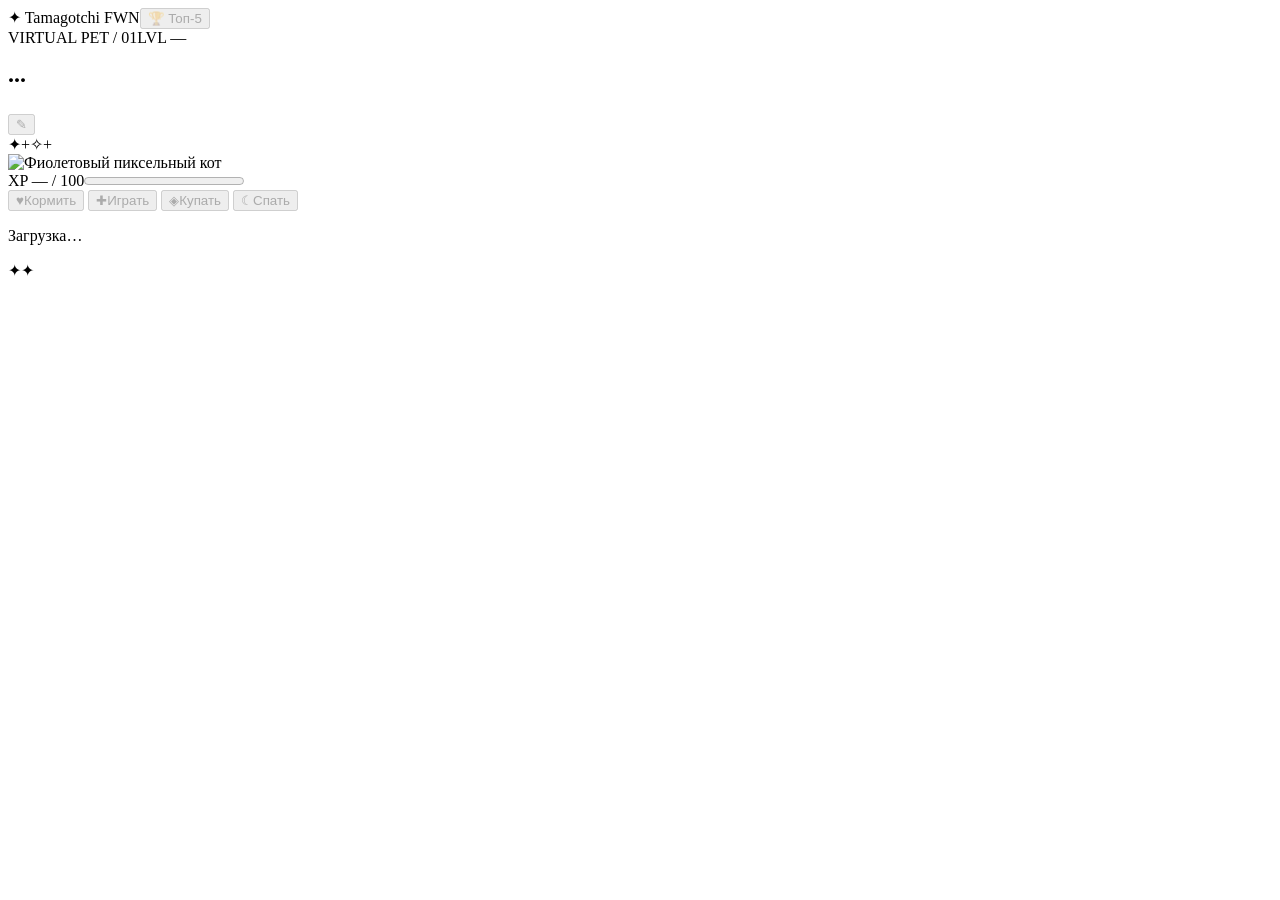
==== frontend/index.html @ 10301bcb "Add pet care reminders and wake notifications" ====
<!doctype html>
<html lang="ru">
<head>
<meta charset="UTF-8">
<meta name="viewport" content="width=device-width, initial-scale=1, viewport-fit=cover">
<meta name="theme-color" content="#0c0918">
<title>Tamagotchi-Fawn | Tamagotchi FWN</title>
<link rel="stylesheet" href="/assets/style.css">
<script src="https://telegram.org/js/telegram-web-app.js"></script>
<script type="module" src="/assets/app.js"></script>
</head>
<body>
<main class="device">
<header><span class="brand"><span class="pixel-mark">✦</span> Tamagotchi FWN</span><button id="leaderboard-open" type="button" aria-label="Таблица лидеров" aria-haspopup="dialog" disabled><span aria-hidden="true">🏆</span> Топ-5</button></header>
<section class="screen">
<div class="screen-top"><span>VIRTUAL PET / 01</span><span id="level">LVL —</span></div>
<div class="name-row"><h1 id="name">···</h1><button id="rename" aria-label="Переименовать питомца" disabled>✎</button></div>
<div class="habitat">
<span class="star s1">✦</span><span class="star s2">+</span><span class="star s3">✧</span><span class="star s4">+</span>
<div class="orbit"></div>
<img class="pet" src="/assets/pet.svg" alt="Фиолетовый пиксельный кот" width="220" height="220">
<div class="pet-shadow"></div><div class="floor"></div>
</div>
<div class="experience"><span id="xp">XP — / 100</span><progress id="xp-bar" max="100" value="0" aria-label="Опыт"></progress></div>
<section id="stats" aria-label="Показатели питомца"></section>
</section>
<section class="actions" aria-label="Уход за питомцем">
<button data-action="feed" disabled><span class="action-icon">♥</span><span>Кормить</span></button>
<button data-action="play" disabled><span class="action-icon">✚</span><span>Играть</span></button>
<button data-action="wash" disabled><span class="action-icon">◈</span><span>Купать</span></button>
<button data-action="rest" disabled><span class="action-icon">☾</span><span>Спать</span></button>
</section>
<p id="message" role="status" aria-live="polite">Загрузка…</p>
<button id="retry" hidden>Обновить состояние</button>
<details id="admin-panel" hidden>
<summary>Администрирование</summary>
<form id="admin-search">
<label for="admin-user-id">Telegram ID пользователя</label>
<div class="admin-toolbar"><input id="admin-user-id" inputmode="numeric" pattern="[1-9][0-9]*" required placeholder="123456789"><button>Найти</button></div>
</form>
<div class="admin-toolbar"><button type="button" id="admin-list">Все пользователи</button><button type="button" id="admin-next" hidden>Далее</button></div>
<div id="admin-users" aria-label="Пользователи"></div>
<form id="admin-editor" hidden>
<h3 id="admin-owner"></h3>
<p id="admin-pet-name"></p>
<div id="admin-fields"></div>
<p class="admin-hint">Уровень: 1–1 000 000. Показатели: 0–100. Опыт внутри уровня сохраняется.</p>
<div class="admin-toolbar"><button id="admin-save">Сохранить</button><button type="button" id="admin-refresh">Обновить данные</button></div>
</form>
<p id="admin-message" role="status" aria-live="polite"></p>
</details>
<footer><span>✦</span><i></i><i></i><i></i><span>✦</span></footer>
</main>
<dialog id="sleep-dialog" aria-labelledby="sleep-title" aria-describedby="sleep-description">
<span class="dialog-icon">☾</span>
<h2 id="sleep-title">Уложить спать?</h2>
<p id="sleep-description">Сон длится 30 минут. На это время кнопки ухода будут заблокированы. Если энергия полностью восстановится, питомца можно разбудить раньше. Во сне показатели падают в 4 раза медленнее, а каждые 10 минут восстанавливается 8 единиц энергии.</p>
<button type="button" id="confirm-sleep">Спать 30 минут</button>
<button type="button" id="cancel-sleep" autofocus>Отмена</button>
</dialog>
<dialog id="leaderboard-dialog" aria-labelledby="leaderboard-title" aria-describedby="leaderboard-description">
<span class="dialog-icon" aria-hidden="true">🏆</span>
<p class="eyebrow">TOP 5</p>
<h2 id="leaderboard-title">Таблица лидеров</h2>
<p id="leaderboard-description">Самые прокачанные питомцы по общему опыту</p>
<ol id="leaderboard-list" aria-label="Лучшие питомцы"></ol>
<p id="leaderboard-message" role="status" aria-live="polite"></p>
<button type="button" id="leaderboard-retry" hidden>Попробовать снова</button>
<form method="dialog"><button id="leaderboard-close">Закрыть</button></form>
</dialog>
<dialog id="name-dialog" aria-labelledby="dialog-title">
<form id="name-form">
<span class="dialog-icon">✦</span>
<p class="eyebrow" id="dialog-caption">NEW PET</p>
<h2 id="dialog-title">Как его назовём?</h2>
<label for="pet-name">Имя питомца</label>
<input id="pet-name" name="name" maxlength="24" required autocomplete="off" placeholder="Например, Пиксель">
<p id="name-error" role="alert"></p>
<button type="submit" id="save-name">Сохранить</button>
<button type="button" id="cancel-name">Отмена</button>
</form>
</dialog>
</body>
</html>
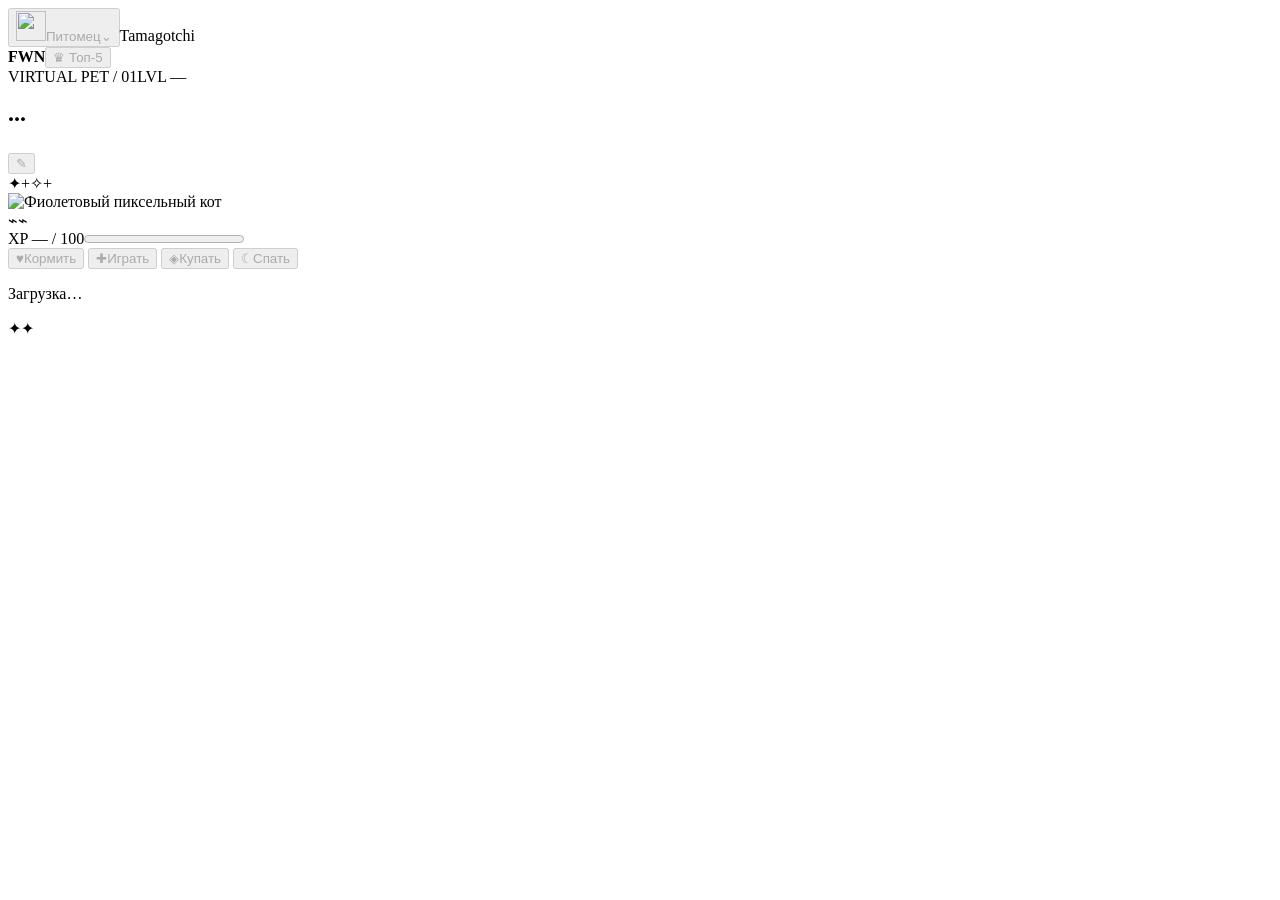
==== commit 4725d44a: "Add Russian bot menu, pet selection, and reliable reminder controls" ====
--- a/frontend/index.html
+++ b/frontend/index.html
@@ -9,19 +9,29 @@
 <script src="https://telegram.org/js/telegram-web-app.js"></script>
 <script type="module" src="/assets/app.js"></script>
 </head>
-<body>
+<body data-species="cat">
+<p id="preview-banner" hidden>Превью · изменения не сохраняются</p>
 <main class="device">
-<header><span class="brand"><span class="pixel-mark">✦</span> Tamagotchi FWN</span><button id="leaderboard-open" type="button" aria-label="Таблица лидеров" aria-haspopup="dialog" disabled><span aria-hidden="true">🏆</span> Топ-5</button></header>
+<header><button id="pet-picker-open" type="button" aria-label="Выбрать питомца" aria-haspopup="dialog" disabled><img id="pet-picker-icon" src="/assets/pets/cat-calm.webp" alt="" width="30" height="30"><span>Питомец</span><span aria-hidden="true">⌄</span></button><span class="brand">Tamagotchi<br><b>FWN</b></span><button id="leaderboard-open" type="button" aria-label="Таблица лидеров" aria-haspopup="dialog" disabled><span aria-hidden="true">♛</span> Топ-5</button></header>
 <section class="screen">
-<div class="screen-top"><span>VIRTUAL PET / 01</span><span id="level">LVL —</span></div>
+<div class="screen-top"><span id="pet-edition">VIRTUAL PET / 01</span><span id="level">LVL —</span></div>
 <div class="name-row"><h1 id="name">···</h1><button id="rename" aria-label="Переименовать питомца" disabled>✎</button></div>
+<p id="bond-title" hidden></p>
 <div class="habitat">
+<span id="mood-symbol" aria-hidden="true"></span>
 <span class="star s1">✦</span><span class="star s2">+</span><span class="star s3">✧</span><span class="star s4">+</span>
 <div class="orbit"></div>
-<img class="pet" src="/assets/pet.svg" alt="Фиолетовый пиксельный кот" width="220" height="220">
+<img class="pet" src="/assets/pets/cat-calm.webp" alt="Фиолетовый пиксельный кот" width="240" height="240">
+<div class="habitat-plants" aria-hidden="true"><span>⌁</span><span>⌁</span></div>
 <div class="pet-shadow"></div><div class="floor"></div>
 </div>
+<p id="pet-mood" role="status" hidden></p>
 <div class="experience"><span id="xp">XP — / 100</span><progress id="xp-bar" max="100" value="0" aria-label="Опыт"></progress></div>
+<section id="milestone" aria-label="Следующая веха дружбы" hidden>
+<span class="milestone-label">ВАША ИСТОРИЯ</span>
+<strong id="milestone-title"></strong>
+<p id="milestone-detail"></p>
+</section>
 <section id="stats" aria-label="Показатели питомца"></section>
 </section>
 <section class="actions" aria-label="Уход за питомцем">
@@ -32,6 +42,10 @@
 </section>
 <p id="message" role="status" aria-live="polite">Загрузка…</p>
 <button id="retry" hidden>Обновить состояние</button>
+<section class="reminder-control" aria-label="Уведомления" hidden>
+<div><strong>Напоминания в Telegram</strong><p id="reminder-status" role="status">Проверяем подписку…</p></div>
+<button id="reminder-toggle" type="button" disabled>Включить</button>
+</section>
 <details id="admin-panel" hidden>
 <summary>Администрирование</summary>
 <form id="admin-search">
@@ -51,6 +65,17 @@
 </details>
 <footer><span>✦</span><i></i><i></i><i></i><span>✦</span></footer>
 </main>
+<dialog id="pet-picker" aria-labelledby="pet-picker-title" aria-describedby="pet-picker-description">
+<p class="eyebrow">ТВОЙ МАЛЕНЬКИЙ МИР</p>
+<h2 id="pet-picker-title">Кто будет рядом?</h2>
+<p id="pet-picker-description">Выбери питомца. Имя, уровень и вся ваша история сохранятся.</p>
+<div class="pet-options">
+<button type="button" data-species="cat" aria-pressed="true"><img src="/assets/pets/cat-calm.webp" alt="" width="120" height="120"><strong>Кот</strong><span>Лавандовый уют</span><small class="selection-mark">Выбран</small></button>
+<button type="button" data-species="fox" aria-pressed="false"><img src="/assets/pets/fox-calm.webp" alt="" width="120" height="120"><strong>Лиса</strong><span>Маленький огонёк</span><small class="selection-mark">Выбрать</small></button>
+</div>
+<p id="pet-picker-message" role="status" aria-live="polite"></p>
+<button id="pet-picker-close" class="secondary-button" type="button">Закрыть</button>
+</dialog>
 <dialog id="sleep-dialog" aria-labelledby="sleep-title" aria-describedby="sleep-description">
 <span class="dialog-icon">☾</span>
 <h2 id="sleep-title">Уложить спать?</h2>
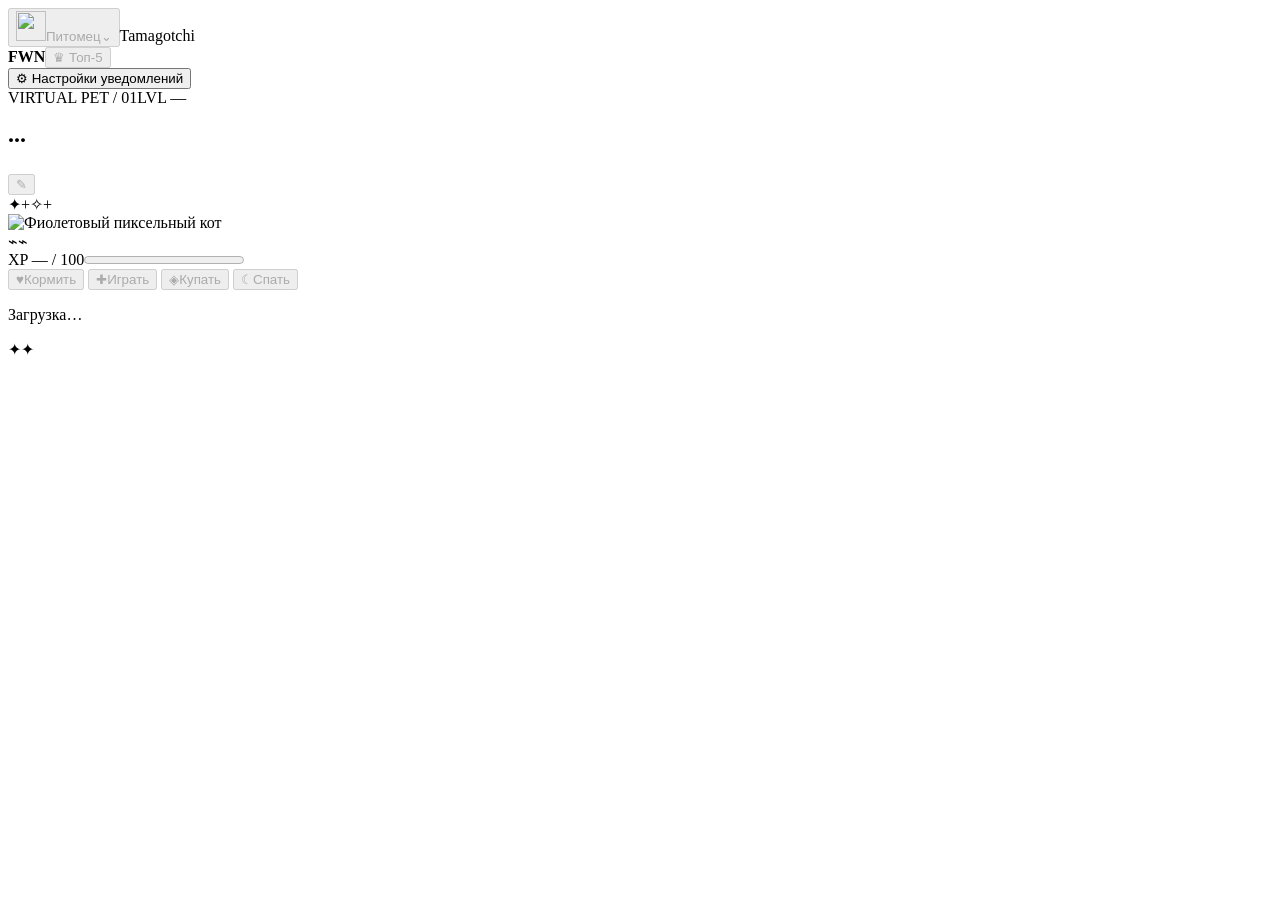
==== commit c6fe35c3: "Add in-game notification settings and acknowledge blocked bot replies" ====
--- a/frontend/index.html
+++ b/frontend/index.html
@@ -13,6 +13,7 @@
 <p id="preview-banner" hidden>Превью · изменения не сохраняются</p>
 <main class="device">
 <header><button id="pet-picker-open" type="button" aria-label="Выбрать питомца" aria-haspopup="dialog" disabled><img id="pet-picker-icon" src="/assets/pets/cat-calm.webp" alt="" width="30" height="30"><span>Питомец</span><span aria-hidden="true">⌄</span></button><span class="brand">Tamagotchi<br><b>FWN</b></span><button id="leaderboard-open" type="button" aria-label="Таблица лидеров" aria-haspopup="dialog" disabled><span aria-hidden="true">♛</span> Топ-5</button></header>
+<nav class="game-menu" aria-label="Меню игры"><button id="settings-open" type="button" aria-haspopup="dialog"><span aria-hidden="true">⚙</span> Настройки уведомлений</button></nav>
 <section class="screen">
 <div class="screen-top"><span id="pet-edition">VIRTUAL PET / 01</span><span id="level">LVL —</span></div>
 <div class="name-row"><h1 id="name">···</h1><button id="rename" aria-label="Переименовать питомца" disabled>✎</button></div>
@@ -42,10 +43,6 @@
 </section>
 <p id="message" role="status" aria-live="polite">Загрузка…</p>
 <button id="retry" hidden>Обновить состояние</button>
-<section class="reminder-control" aria-label="Уведомления" hidden>
-<div><strong>Напоминания в Telegram</strong><p id="reminder-status" role="status">Проверяем подписку…</p></div>
-<button id="reminder-toggle" type="button" disabled>Включить</button>
-</section>
 <details id="admin-panel" hidden>
 <summary>Администрирование</summary>
 <form id="admin-search">
@@ -65,6 +62,19 @@
 </details>
 <footer><span>✦</span><i></i><i></i><i></i><span>✦</span></footer>
 </main>
+<dialog id="settings-dialog" aria-labelledby="settings-title">
+<h2 id="settings-title">Уведомления</h2>
+<p class="settings-description">Напоминания приходят в личный чат с ботом, даже когда игра закрыта.</p>
+<section class="reminder-control" aria-label="Подписка на уведомления">
+<div><strong>Напоминания в Telegram</strong><p id="reminder-status" role="status">Проверяем подписку…</p></div>
+<button id="reminder-toggle" type="button" disabled>Включить</button>
+</section>
+<p id="reminder-delivery" class="settings-description" role="status"></p>
+<ul class="settings-description"><li>Уход: если питомец голоден, грустит или нуждается в купании. Не чаще раза в 6 часов.</li><li>Сон: когда питомец выспался.</li></ul>
+<p class="settings-description">Если сообщений нет, открой чат с ботом и отправь /start. Также проверь, что бот не заблокирован и чат не заглушён.</p>
+<button id="reminder-refresh" class="secondary-button" type="button">Проверить статус</button>
+<button id="settings-close" class="secondary-button" type="button">Закрыть</button>
+</dialog>
 <dialog id="pet-picker" aria-labelledby="pet-picker-title" aria-describedby="pet-picker-description">
 <p class="eyebrow">ТВОЙ МАЛЕНЬКИЙ МИР</p>
 <h2 id="pet-picker-title">Кто будет рядом?</h2>
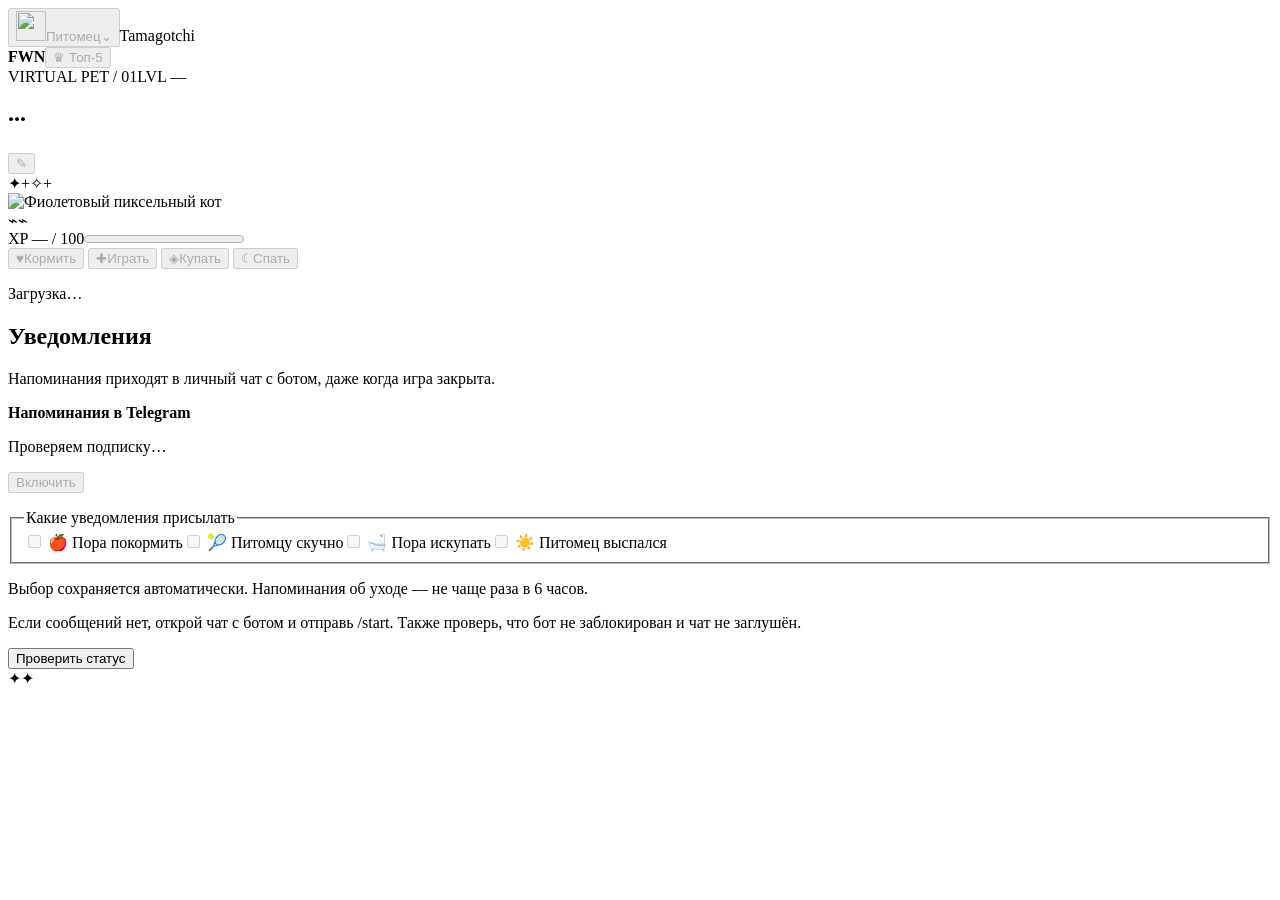
==== commit 9a2b0264: "Restore bottom notification settings with individual reminder preferences" ====
--- a/frontend/index.html
+++ b/frontend/index.html
@@ -13,7 +13,6 @@
 <p id="preview-banner" hidden>Превью · изменения не сохраняются</p>
 <main class="device">
 <header><button id="pet-picker-open" type="button" aria-label="Выбрать питомца" aria-haspopup="dialog" disabled><img id="pet-picker-icon" src="/assets/pets/cat-calm.webp" alt="" width="30" height="30"><span>Питомец</span><span aria-hidden="true">⌄</span></button><span class="brand">Tamagotchi<br><b>FWN</b></span><button id="leaderboard-open" type="button" aria-label="Таблица лидеров" aria-haspopup="dialog" disabled><span aria-hidden="true">♛</span> Топ-5</button></header>
-<nav class="game-menu" aria-label="Меню игры"><button id="settings-open" type="button" aria-haspopup="dialog"><span aria-hidden="true">⚙</span> Настройки уведомлений</button></nav>
 <section class="screen">
 <div class="screen-top"><span id="pet-edition">VIRTUAL PET / 01</span><span id="level">LVL —</span></div>
 <div class="name-row"><h1 id="name">···</h1><button id="rename" aria-label="Переименовать питомца" disabled>✎</button></div>
@@ -43,6 +42,19 @@
 </section>
 <p id="message" role="status" aria-live="polite">Загрузка…</p>
 <button id="retry" hidden>Обновить состояние</button>
+<section id="notification-settings" aria-labelledby="settings-title">
+<h2 id="settings-title">Уведомления</h2>
+<p class="settings-description">Напоминания приходят в личный чат с ботом, даже когда игра закрыта.</p>
+<section class="reminder-control" aria-label="Подписка на уведомления">
+<div><strong>Напоминания в Telegram</strong><p id="reminder-status" role="status">Проверяем подписку…</p></div>
+<button id="reminder-toggle" type="button" disabled>Включить</button>
+</section>
+<p id="reminder-delivery" class="settings-description" role="status"></p>
+<fieldset id="reminder-types"><legend>Какие уведомления присылать</legend><label><input type="checkbox" data-preference="notify_hunger" disabled> 🍎 Пора покормить</label><label><input type="checkbox" data-preference="notify_mood" disabled> 🎾 Питомцу скучно</label><label><input type="checkbox" data-preference="notify_hygiene" disabled> 🛁 Пора искупать</label><label><input type="checkbox" data-preference="notify_sleep" disabled> ☀️ Питомец выспался</label></fieldset><p class="settings-description">Выбор сохраняется автоматически. Напоминания об уходе — не чаще раза в 6 часов.</p>
+<p class="settings-description">Если сообщений нет, открой чат с ботом и отправь /start. Также проверь, что бот не заблокирован и чат не заглушён.</p>
+<button id="reminder-refresh" class="secondary-button" type="button">Проверить статус</button>
+
+</section>
 <details id="admin-panel" hidden>
 <summary>Администрирование</summary>
 <form id="admin-search">
@@ -62,19 +74,6 @@
 </details>
 <footer><span>✦</span><i></i><i></i><i></i><span>✦</span></footer>
 </main>
-<dialog id="settings-dialog" aria-labelledby="settings-title">
-<h2 id="settings-title">Уведомления</h2>
-<p class="settings-description">Напоминания приходят в личный чат с ботом, даже когда игра закрыта.</p>
-<section class="reminder-control" aria-label="Подписка на уведомления">
-<div><strong>Напоминания в Telegram</strong><p id="reminder-status" role="status">Проверяем подписку…</p></div>
-<button id="reminder-toggle" type="button" disabled>Включить</button>
-</section>
-<p id="reminder-delivery" class="settings-description" role="status"></p>
-<ul class="settings-description"><li>Уход: если питомец голоден, грустит или нуждается в купании. Не чаще раза в 6 часов.</li><li>Сон: когда питомец выспался.</li></ul>
-<p class="settings-description">Если сообщений нет, открой чат с ботом и отправь /start. Также проверь, что бот не заблокирован и чат не заглушён.</p>
-<button id="reminder-refresh" class="secondary-button" type="button">Проверить статус</button>
-<button id="settings-close" class="secondary-button" type="button">Закрыть</button>
-</dialog>
 <dialog id="pet-picker" aria-labelledby="pet-picker-title" aria-describedby="pet-picker-description">
 <p class="eyebrow">ТВОЙ МАЛЕНЬКИЙ МИР</p>
 <h2 id="pet-picker-title">Кто будет рядом?</h2>
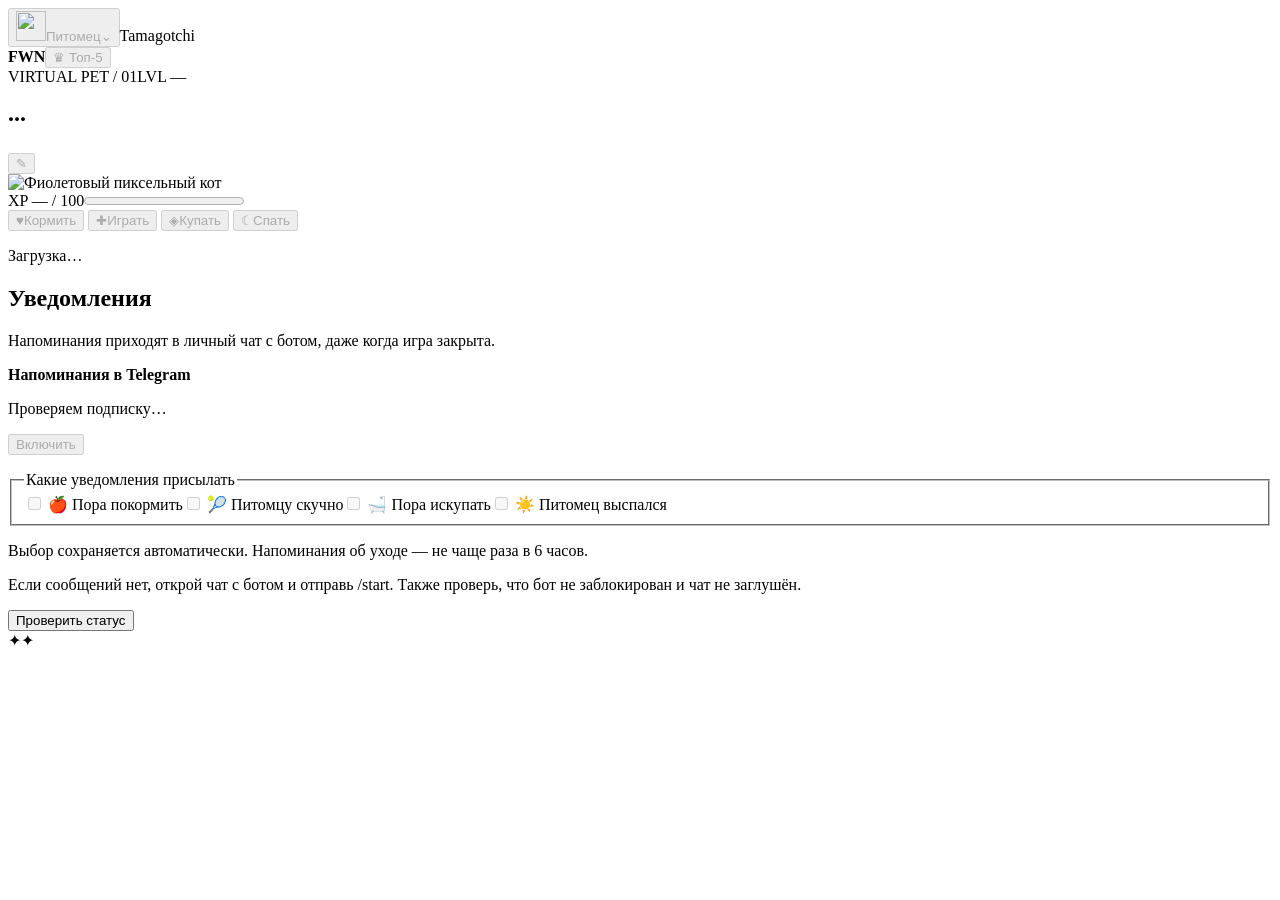
==== commit 0dc75ac6: "Give each pet its own pixel-art scene The habitat behind the pet now shows a scene per species inste" ====
--- a/frontend/index.html
+++ b/frontend/index.html
@@ -6,6 +6,9 @@
 <meta name="theme-color" content="#0c0918">
 <title>Tamagotchi-Fawn | Tamagotchi FWN</title>
 <link rel="stylesheet" href="/assets/style.css">
+<link rel="prefetch" href="/assets/scenes/cat.webp" as="image">
+<link rel="prefetch" href="/assets/scenes/fox.webp" as="image">
+<link rel="prefetch" href="/assets/scenes/snow_leopard.webp" as="image">
 <script src="https://telegram.org/js/telegram-web-app.js"></script>
 <script type="module" src="/assets/app.js"></script>
 </head>
@@ -19,10 +22,9 @@
 <p id="bond-title" hidden></p>
 <div class="habitat">
 <span id="mood-symbol" aria-hidden="true"></span>
-<span class="star s1">✦</span><span class="star s2">+</span><span class="star s3">✧</span><span class="star s4">+</span>
-<div class="orbit"></div>
+<div class="scene" aria-hidden="true"></div>
+<div class="particles" aria-hidden="true"></div>
 <img class="pet" src="/assets/pets/cat-calm.webp" alt="Фиолетовый пиксельный кот" width="240" height="240">
-<div class="habitat-plants" aria-hidden="true"><span>⌁</span><span>⌁</span></div>
 <div class="pet-shadow"></div><div class="floor"></div>
 </div>
 <p id="pet-mood" role="status" hidden></p>
@@ -81,6 +83,7 @@
 <div class="pet-options">
 <button type="button" data-species="cat" aria-pressed="true"><img src="/assets/pets/cat-calm.webp" alt="" width="120" height="120"><strong>Кот</strong><span>Лавандовый уют</span><small class="selection-mark">Выбран</small></button>
 <button type="button" data-species="fox" aria-pressed="false"><img src="/assets/pets/fox-calm.webp" alt="" width="120" height="120"><strong>Лиса</strong><span>Маленький огонёк</span><small class="selection-mark">Выбрать</small></button>
+<button type="button" data-species="snow_leopard" aria-pressed="false"><img src="/assets/pets/snow_leopard-calm.webp" alt="" width="120" height="120"><strong>Ирбис</strong><span>Снежные вершины</span><small class="selection-mark">Выбрать</small></button>
 </div>
 <p id="pet-picker-message" role="status" aria-live="polite"></p>
 <button id="pet-picker-close" class="secondary-button" type="button">Закрыть</button>
